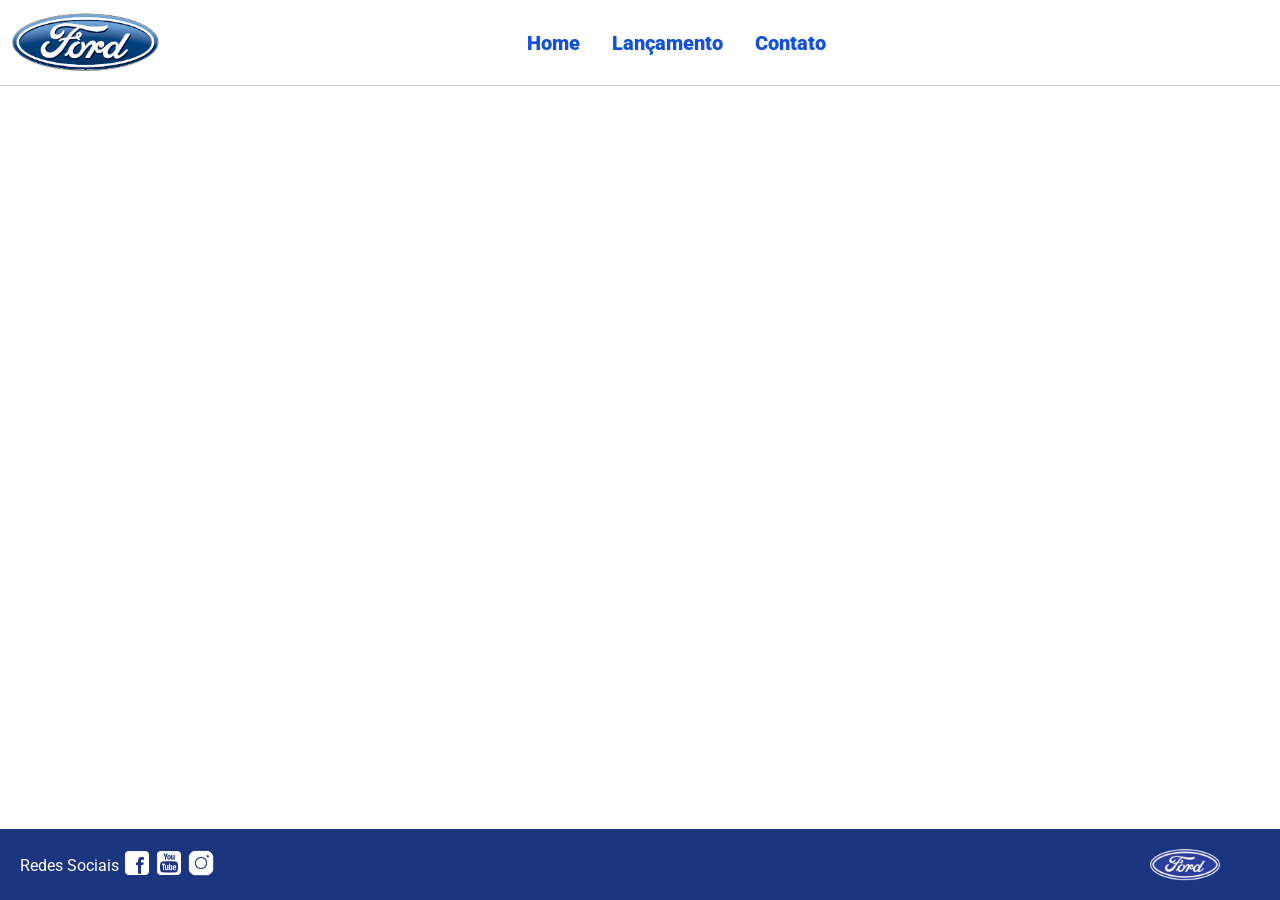
==== index.html @ 9729cd3d "iniciando o projeto" ====
<!DOCTYPE html>
<html lang="pt-br">
<head>
    <meta charset="UTF-8">
    <meta http-equiv="X-UA-Compatible" content="IE=edge">
    <meta name="viewport" content="width=device-width, initial-scale=1.0">
    <title>Ford</title>    
    <link href="css/reset.css" rel="stylesheet">
    <link href="css/style.css" rel="stylesheet">
    <script src="js/carousel.js"></script>
</head>
<body>
    <header>       
        <div>
            <img src="img/logo-ford-256.png" width="150" class="logo" />
        </div>
        <nav>
            <ul>
                <li>
                    <a href="index.html">Home</a>
                </li>
                <li>
                    <a href="lancamento.html">Lançamento</a>
                </li>
                <li>
                    <a href="contato.html">Contato</a>
                </li>
            </ul>
        </nav>

    </header>
    <main>
        <div id="carousel">
        </div>
        <div id="carousel-title">
        </div>
        <script>
             //insert each image on carousel
            carouselArr.push(new Carousel("imagem_1.jpg","Esta é a nova Ranger Ford 2022. Verifique novidades.","lancamento.html"));
            carouselArr.push(new Carousel("imagem_2.jpg","Ford a nossa história","#"));
            carouselArr.push(new Carousel("imagem_3.jpg","Nova Ford Bronco Sport 2022","lancamento.html"));
            Carousel.Start(carouselArr);
        </script>
    </main>
    <footer>
        <nav id="social">
            <ul>
                <li><span class="redesociais">Redes Sociais</span></li>
                <li><a href="#" title="Facebook"><img src="img/facebook-50.png"></a></li>
                <li><a href="#" title="YouTube"><img src="img/youtube-squared-50.png"></a></li>
                <li><a href="#" title="Instagram"><img src="img/instagram-logo-50.png"></a></li>
            </ul>
        </nav>
        <div>
           <img src="img/ford-96.png" width="70"  />
        </div>
    </footer>    
</body>
</html>
---- css/style.css ----
@import url('https://fonts.googleapis.com/css2?family=Roboto:wght@300&display=swap');

body {
    background: #FFFFFF;
    height: 100%;
    font-family: 'Roboto', sans-serif;
}

html {
    height: 100%;
}

div#carousel {
    height: 46vh;
    width: 100%;
     max-height: 628px;
    -webkit-transition: all .3s ease-in-out;
    -moz-transition: all .3s ease-in-out;
    transition: all .3s ease-in-out;
}

div#carousel-title a {
    text-decoration: none;
}

div#carousel-title  {
    display: block;
    text-align: center;
    margin-top: 10px;
    margin-bottom: 10px;
    font-weight: bold;
}

header ul {
    text-align: center;
    margin-left: auto;
    margin-right: auto;
    display: block;
}

ul {
	display: inline-block;
}

header {
    background: #FFFFFF;
    border-bottom: 1px solid #ccc;
    margin-bottom: 10px;
    padding: 10px;
}

header div {
    display: inline;
    vertical-align: middle;
}

header nav {
    display: inline-block;
    vertical-align: middle;
    width: 80vw;
}

header nav a {
    color: #1351d8;
    font-size: 20px;
    text-decoration: none;
    font-weight: 900;
    margin-left: 14px;
    margin-right: 14px;
}

header nav a:hover {
    color: #1b357e;
    text-decoration: none;
    font-weight: 900;
}

nav li {
    display: inline;
    list-style: none;
}

main {
    min-height: calc(100% - 167px);
}

nav#social {
    display: inline;
    width: 80%;
}

nav#social ul img {
    width: 28px;
}

span.redesociais {
    color: #ffffff;
    vertical-align: super;
}

footer {
    background: #1B357E;
    padding: 20px;
}

footer div {
    display: inline;
    float: right;
    margin-right: 40px;
}

button:hover {
    background: #1b357e;
}
button {
    background: #1351d8;
    color: #fff;
    border: 0px;
    border-radius: 10px;
}
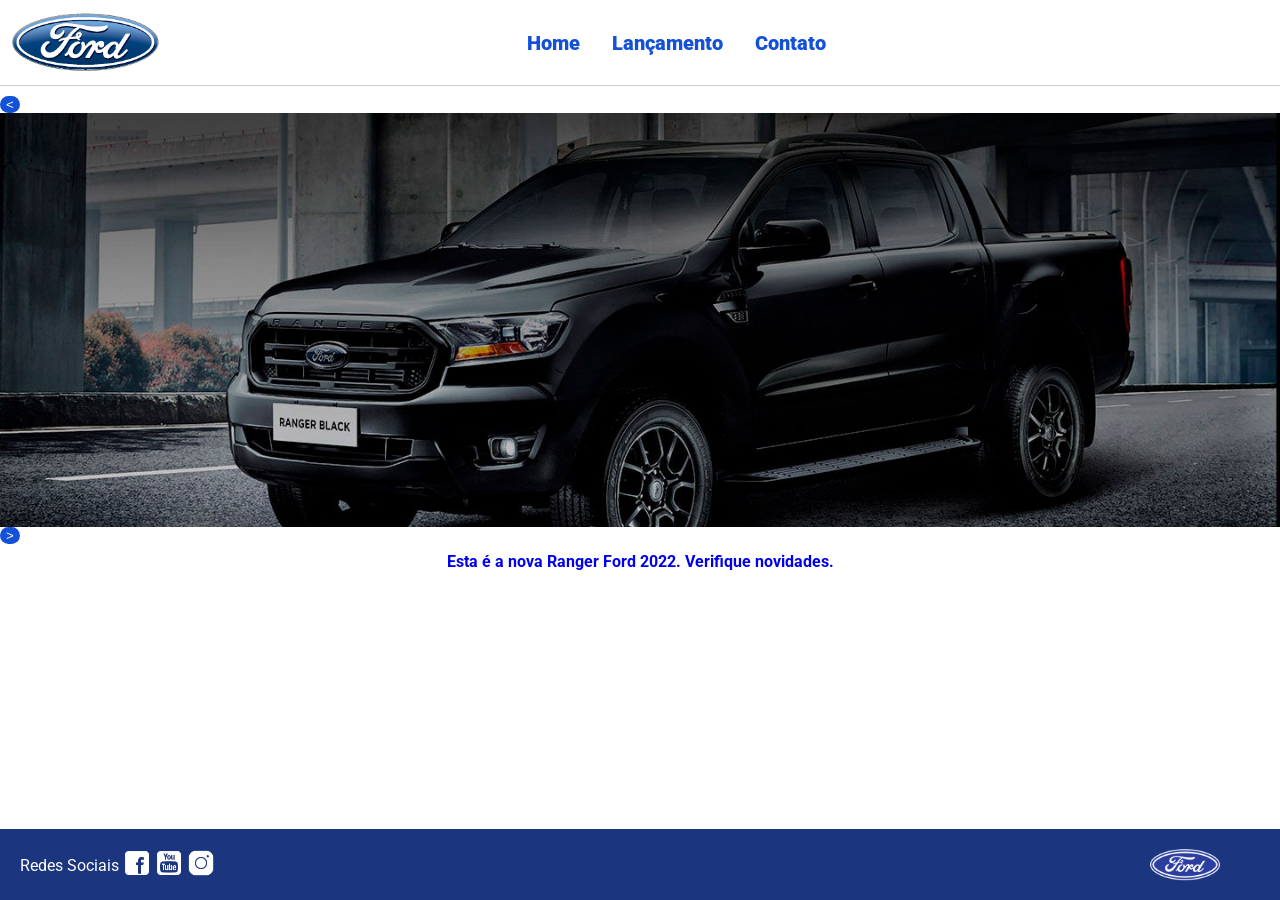
==== commit fef6303b: "carrossel finalizado" ====
--- a/index.html
+++ b/index.html
@@ -30,10 +30,12 @@
 
     </header>
     <main>
-        <div id="carousel">
-        </div>
-        <div id="carousel-title">
-        </div>
+
+        <button id="avanc-btn"><</button>
+        <div id="carousel"></div>
+        <button id="ret-btn">></button>
+
+        <div id="carousel-title"></div>
         <script>
              //insert each image on carousel
             carouselArr.push(new Carousel("imagem_1.jpg","Esta é a nova Ranger Ford 2022. Verifique novidades.","lancamento.html"));
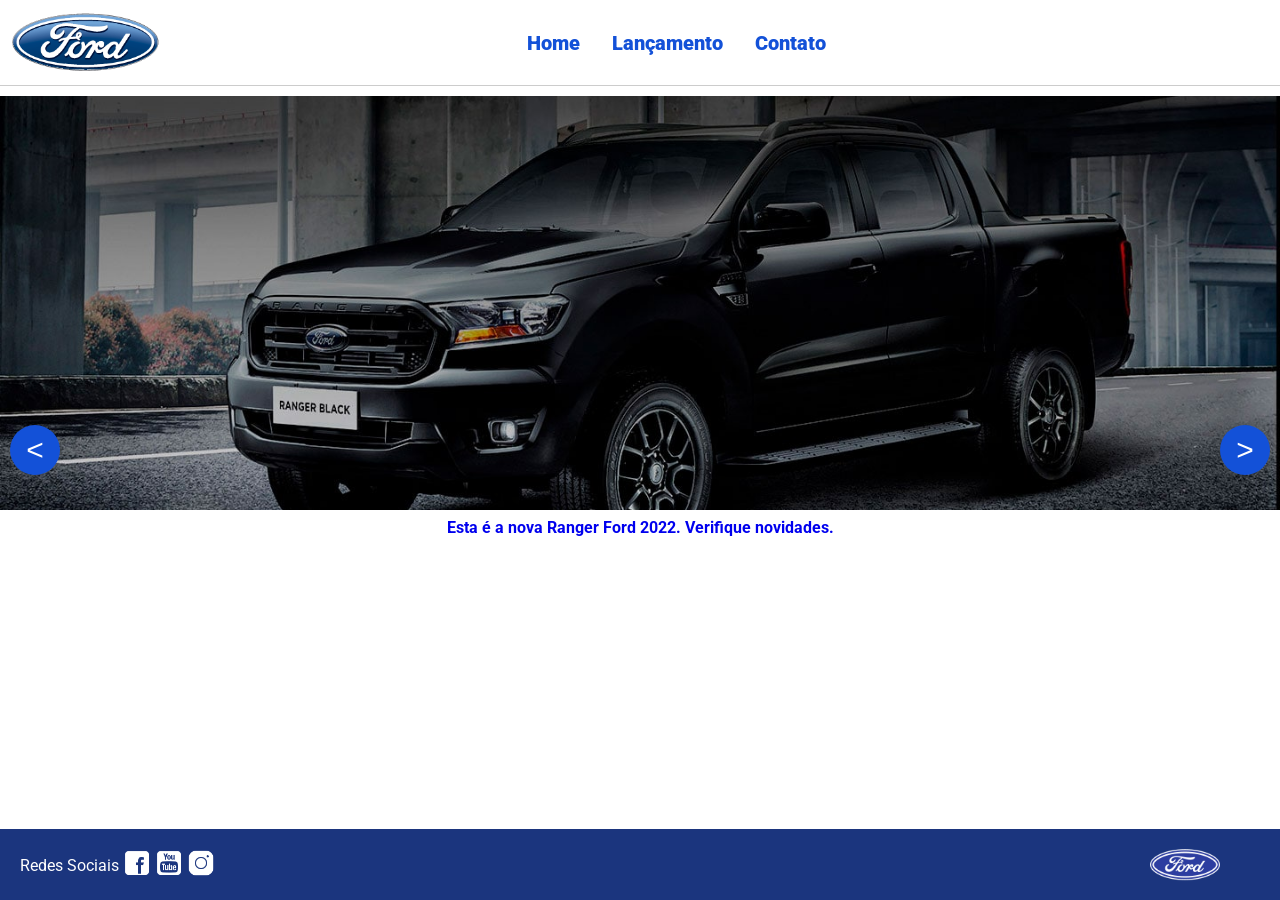
==== commit 55c40b97: "butão feito" ====
--- a/index.html
+++ b/index.html
@@ -7,7 +7,7 @@
     <title>Ford</title>    
     <link href="css/reset.css" rel="stylesheet">
     <link href="css/style.css" rel="stylesheet">
-    <script src="js/carousel.js"></script>
+    
 </head>
 <body>
     <header>       
@@ -31,11 +31,12 @@
     </header>
     <main>
 
-        <button id="avanc-btn"><</button>
+        <button id="avanc-btn">></button>
         <div id="carousel"></div>
-        <button id="ret-btn">></button>
+        <button id="ret-btn"><</button>
 
         <div id="carousel-title"></div>
+        <script src="js/carousel.js"></script>
         <script>
              //insert each image on carousel
             carouselArr.push(new Carousel("imagem_1.jpg","Esta é a nova Ranger Ford 2022. Verifique novidades.","lancamento.html"));
--- a/css/style.css
+++ b/css/style.css
@@ -118,3 +118,26 @@
     border: 0px;
     border-radius: 10px;
 }
+
+
+#avanc-btn,
+#ret-btn{
+    position :absolute;
+    top: 50%;
+    transform: translateY(-50%);
+    width: 50px;
+    height: 50px;
+    border-radius: 50%;
+    border: none;
+    cursor: pointer;
+    font-size: 30px;
+    background:rgba(red, green, blue, alpha);
+    z-index: 10;
+}
+
+#avanc-btn {
+    right: 10px;
+}
+#ret-btn {
+    left: 10px;
+}
